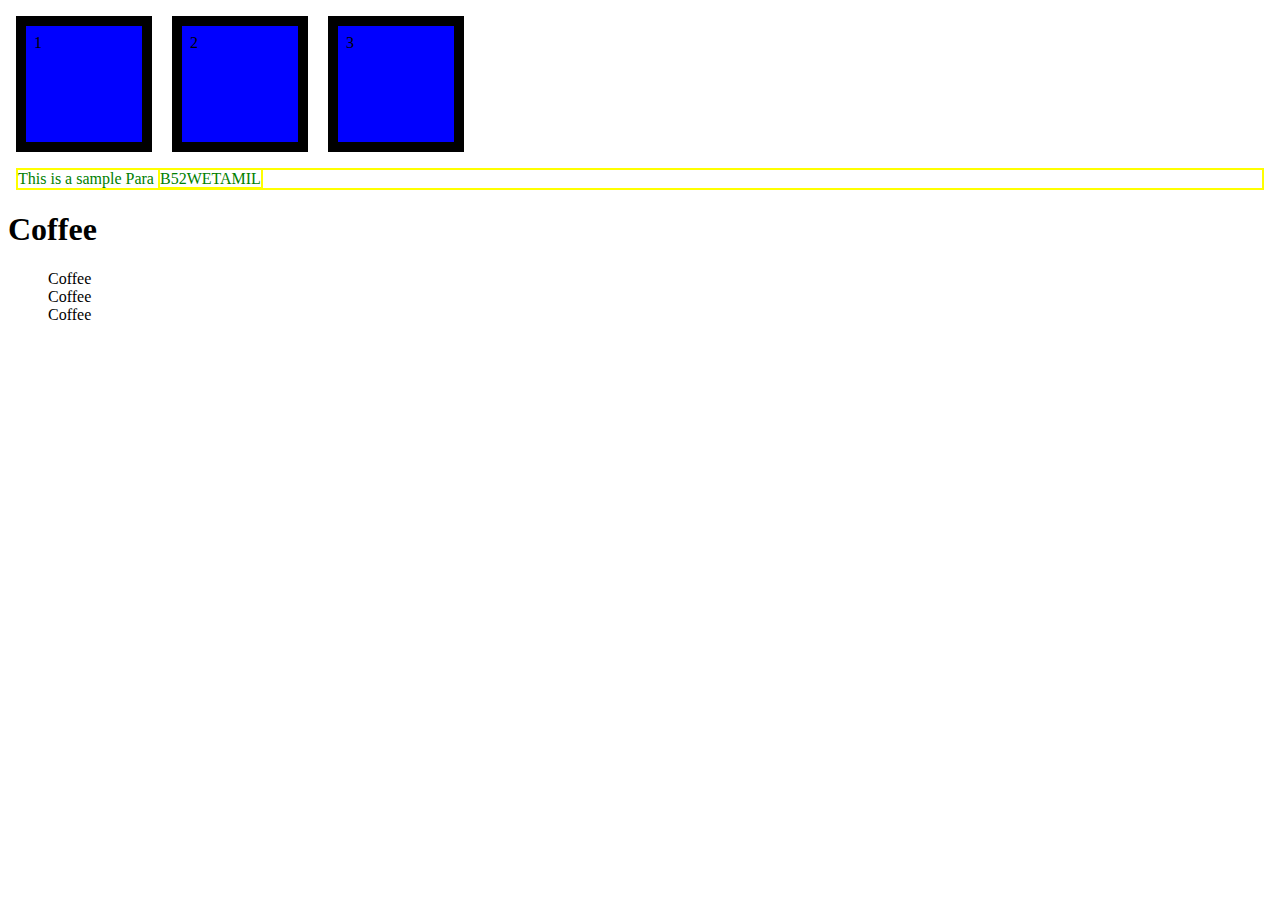
==== index.html @ 0ff11bca "first commit" ====
<!DOCTYPE html>
<html lang="en">
  <head>
    <meta charset="UTF-8" />
    <meta name="viewport" content="width=device-width, initial-scale=1.0" />
    <title>Document</title>

    <style>
      div {
        display: inline-block;
        width: 100px;
        height: 100px;
        /* background-color: green !important; */
        /* background: linear-gradient(red, green) !important; */
        /* background: radial-gradient(red, green) !important; */
        background-image: url("https://upload.wikimedia.org/wikipedia/en/c/cb/Jailer_2023_Tamil_film_poster.jpg");
        background-size: contain;
        background-repeat: no-repeat;
        margin: 8px;
        border: 10px solid;
        padding: 8px;
      }
      /* Class - used to style multiple tags with same styling */
      .bg-blue {
        background-color: blue;
      }

      p {
        margin: inherit;
        color: green;
        border: 2px solid yellow;
      }

      span {
        border: inherit;
      }

      ul {
        list-style: none;
      }

      li {
        list-style-image: url("https://upload.wikimedia.org/wikipedia/en/thumb/4/41/Flag_of_India.svg/255px-Flag_of_India.svg.png");
      }
      h1 {
        display: block;
      }
    </style>
  </head>
  <body>
    <div class="bg-blue">1</div>
    <div class="bg-blue">2</div>
    <div class="bg-blue">3</div>
    <!-- Parent Inherit -->
    <p>
      This is a sample Para
      <span>B52WETAMIL</span>
    </p>
    <h1>Coffee</h1>
    <ul>
      <li>Coffee</li>
      <li>Coffee</li>
      <li>Coffee</li>
    </ul>
  </body>
</html>
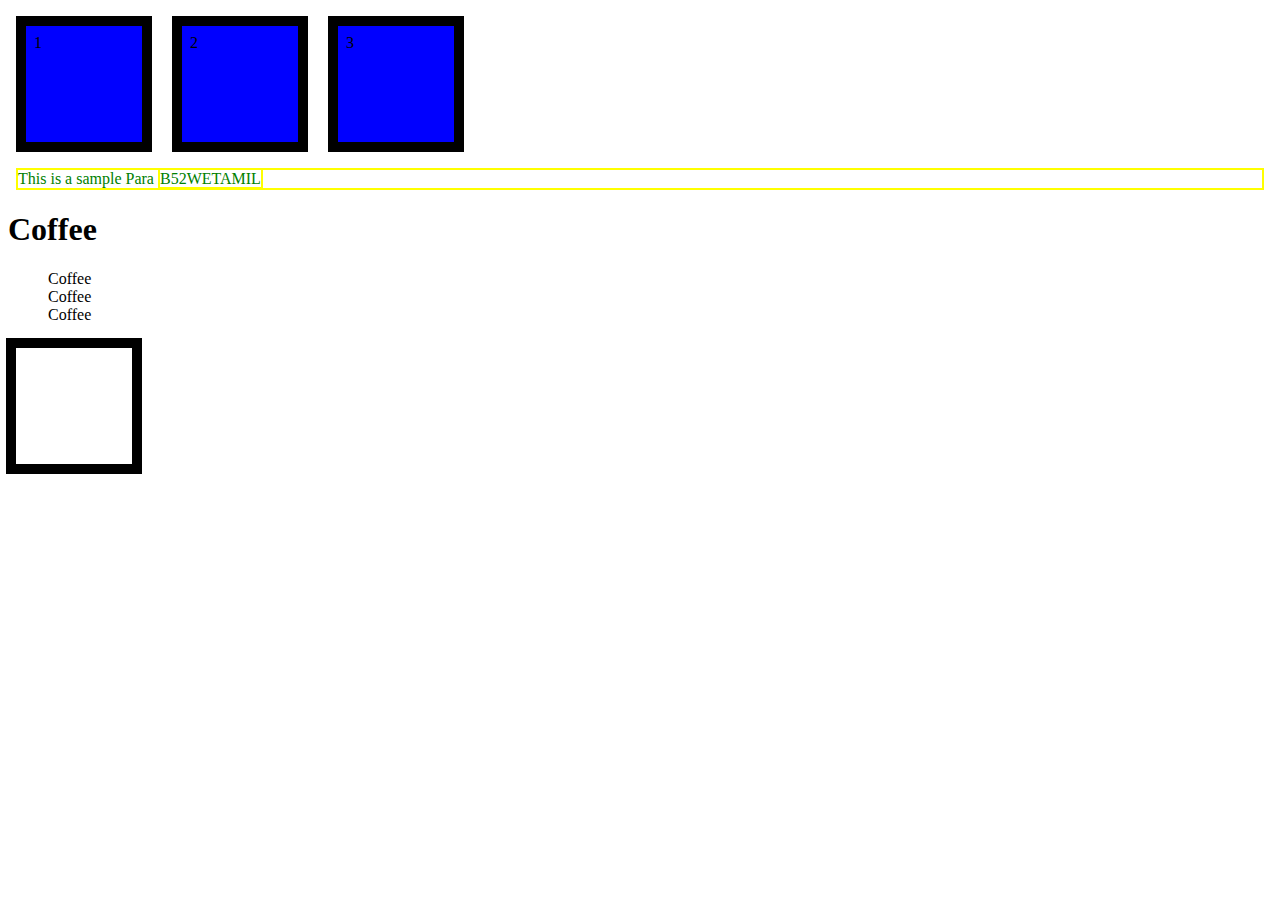
==== commit 3b4b6e3a: "added few changes" ====
--- a/index.html
+++ b/index.html
@@ -62,5 +62,6 @@
       <li>Coffee</li>
       <li>Coffee</li>
     </ul>
+    <div style="position: relative; right: 10px; bottom: 10px"></div>
   </body>
 </html>
